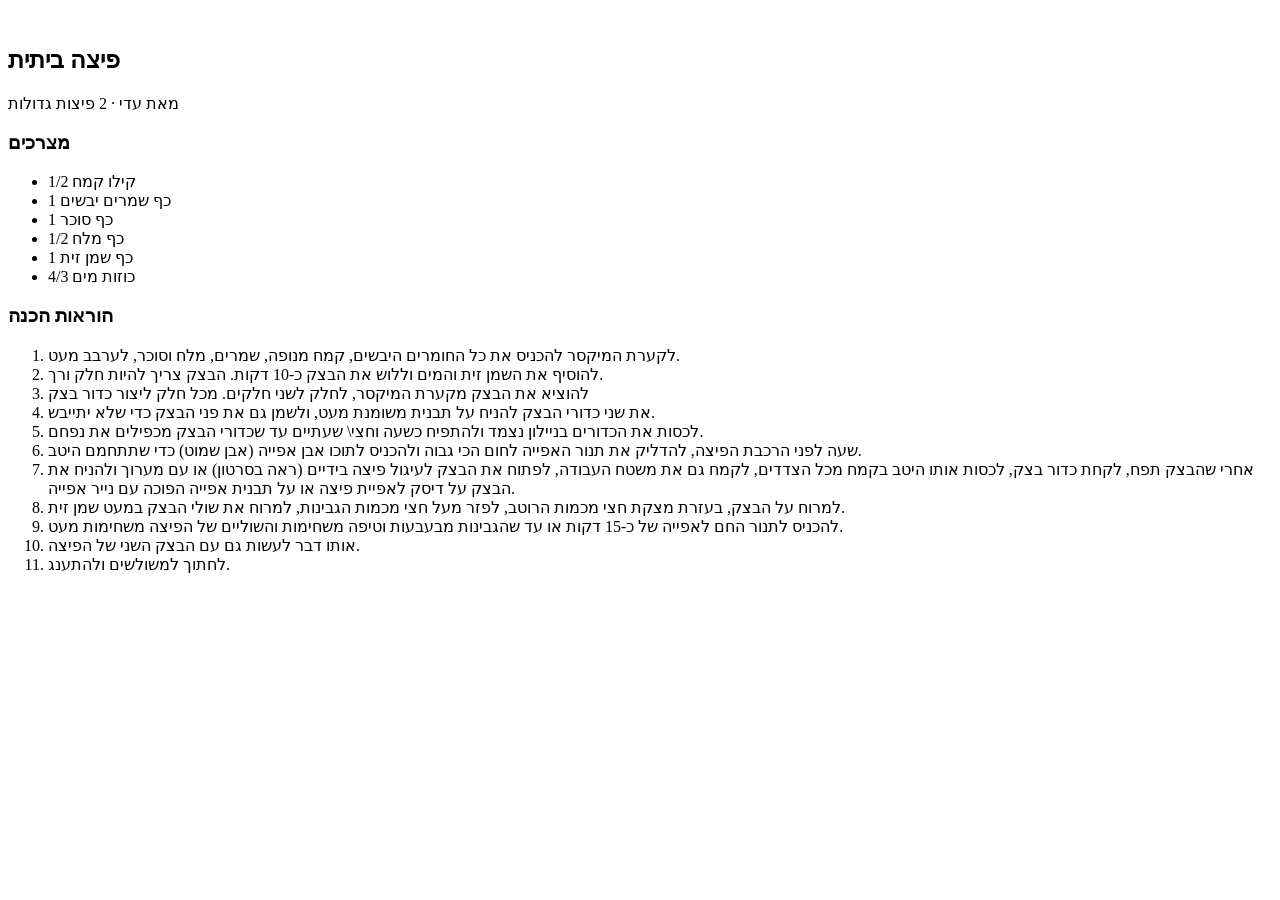
==== html.html @ 7ca5812e "Add pizza recipe" ====
<!DOCTYPE html>
<html lang="en">
<head>
    <meta charset="UTF-8">
    <meta name="viewport" content="width=device-width, initial-scale=1.0">
    <title>Document</title>
    <link rel="stylesheet" href="/Our-Recipe-Book/style.css">
 <img class="recipe-img" src="img/צילום מסך 2026-10-09 000922.png" alt="">
     <h2>פיצה ביתית</h2>
        <p class="meta">מאת עדי · 2 פיצות גדולות</p>

        <h3>מצרכים</h3>
        <ul>
          <li>1/2 קילו קמח</li>
          <li>1 כף שמרים יבשים</li>
          <li>1 כף סוכר</li>
          <li>1/2 כף מלח</li>
          <li>1 כף שמן זית</li>
          <li>4/3 כוזות מים</li>
        </ul>

        

        <h3>הוראות הכנה</h3>
        <ol>
          <li>לקערת המיקסר להכניס את כל החומרים היבשים, קמח מנופה, שמרים, מלח וסוכר, לערבב מעט.</li>
          <li>להוסיף את השמן זית והמים וללוש את הבצק כ-10 דקות. הבצק צריך להיות חלק ורך.</li>
          <li>להוציא את הבצק מקערת המיקסר, לחלק לשני חלקים. מכל חלק ליצור כדור בצק</li>
          <li>את שני כדורי הבצק להניח על תבנית משומנת מעט, ולשמן גם את פני הבצק כדי שלא יתייבש.</li>
          <li>לכסות את הכדורים בניילון נצמד ולהתפיח כשעה וחצי\ שעתיים עד שכדורי הבצק מכפילים את נפחם.</li>
          <li>שעה לפני הרכבת הפיצה, להדליק את תנור האפייה לחום הכי גבוה ולהכניס לתוכו אבן אפייה (אבן שמוט) כדי שתתחמם היטב.</li>
          <li>אחרי שהבצק תפח, לקחת כדור בצק, לכסות אותו היטב בקמח מכל הצדדים, לקמח גם את משטח העבודה, לפתוח את הבצק לעיגול פיצה בידיים (ראה בסרטון) או עם מערוך ולהניח את הבצק על דיסק לאפיית פיצה או על תבנית אפייה הפוכה עם נייר אפייה.</li>
          <li>למרוח על הבצק, בעזרת מצקת חצי מכמות הרוטב, לפזר מעל חצי מכמות הגבינות, למרוח את שולי הבצק במעט שמן זית.</li>
          <li>להכניס לתנור החם לאפייה של כ-15 דקות או עד שהגבינות מבעבעות וטיפה משחימות והשוליים של הפיצה משחימות מעט.</li>
           <li>אותו דבר לעשות גם עם הבצק השני של הפיצה.</li>
          <li>לחתוך למשולשים ולהתענג.</li>
        </ol>
      </article>

</head>
<body>
    
</body>
</html>
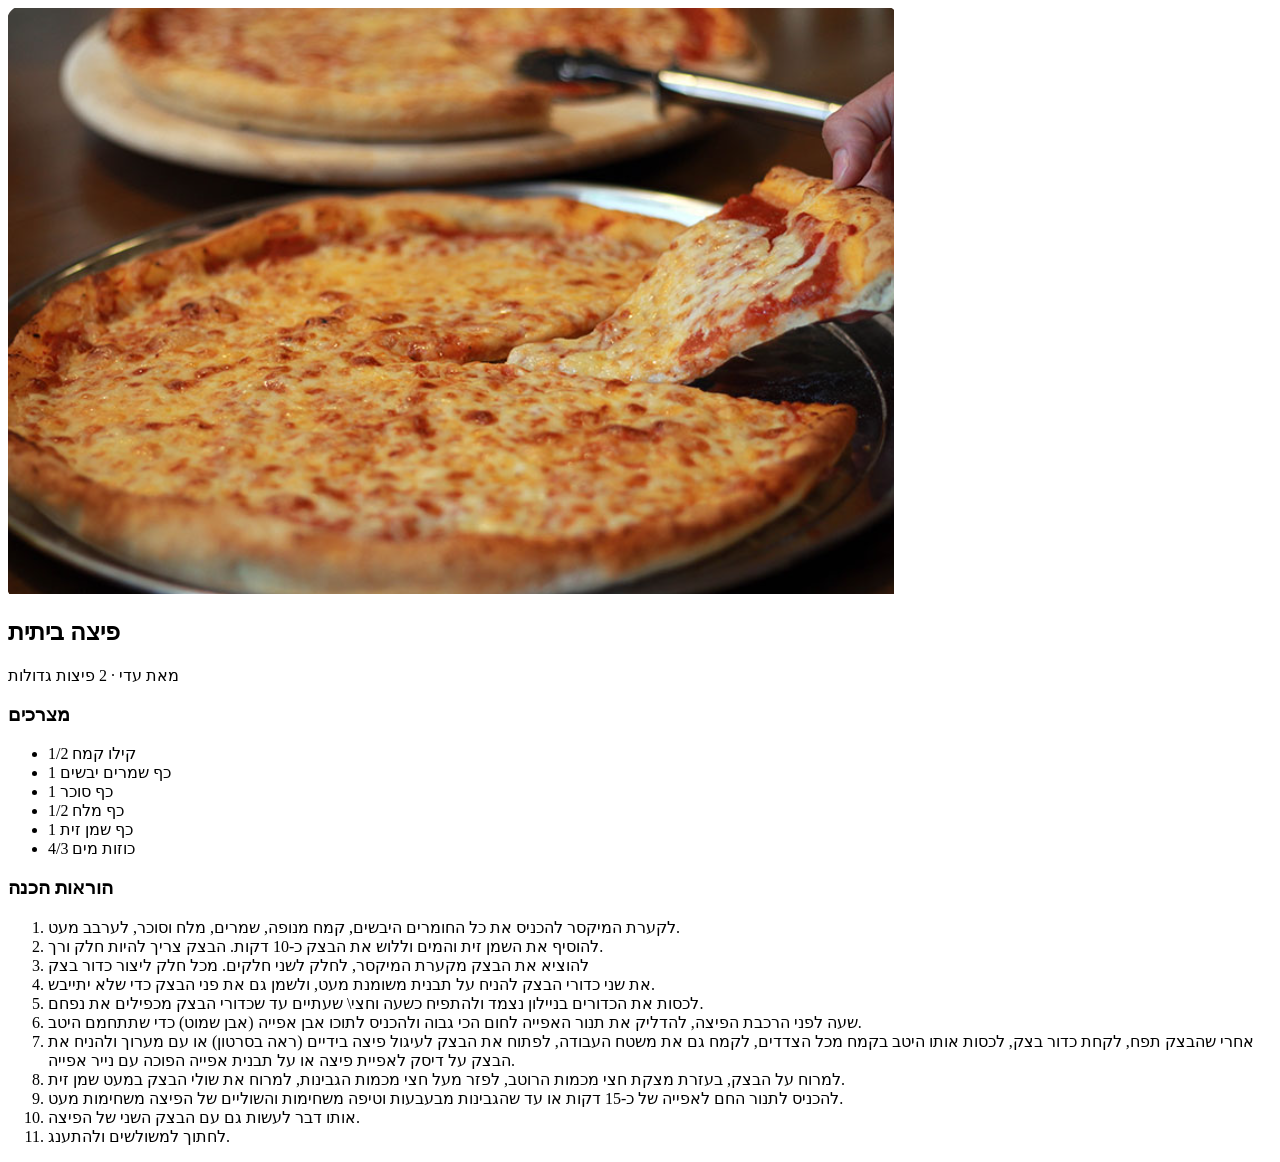
==== commit 2e6f7845: "Add image and update html" ====
--- a/html.html
+++ b/html.html
@@ -5,7 +5,7 @@
     <meta name="viewport" content="width=device-width, initial-scale=1.0">
     <title>Document</title>
     <link rel="stylesheet" href="/Our-Recipe-Book/style.css">
- <img class="recipe-img" src="img/צילום מסך 2026-10-09 000922.png" alt="">
+ <img class="recipe-img" src="./images/צילום מסך 2026-10-09 000922.png" alt="Pizza Image">
      <h2>פיצה ביתית</h2>
         <p class="meta">מאת עדי · 2 פיצות גדולות</p>
 
